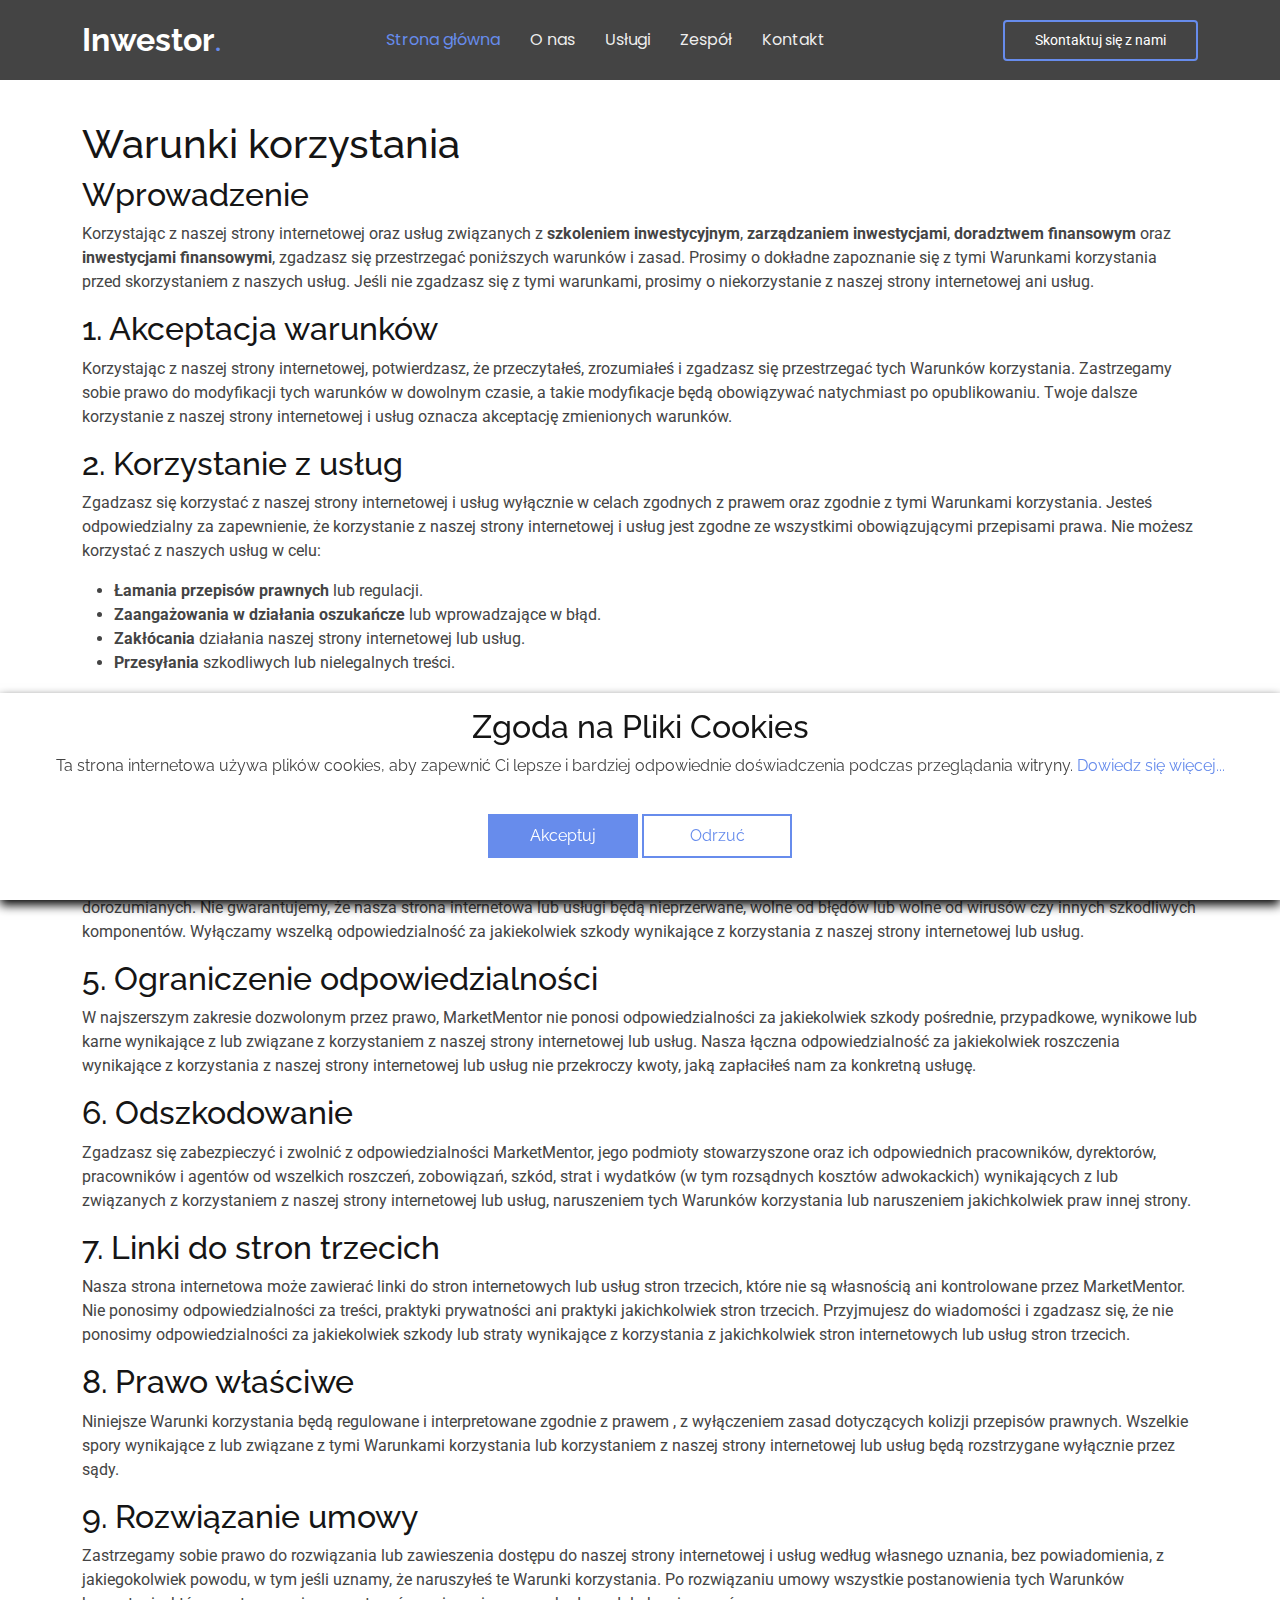
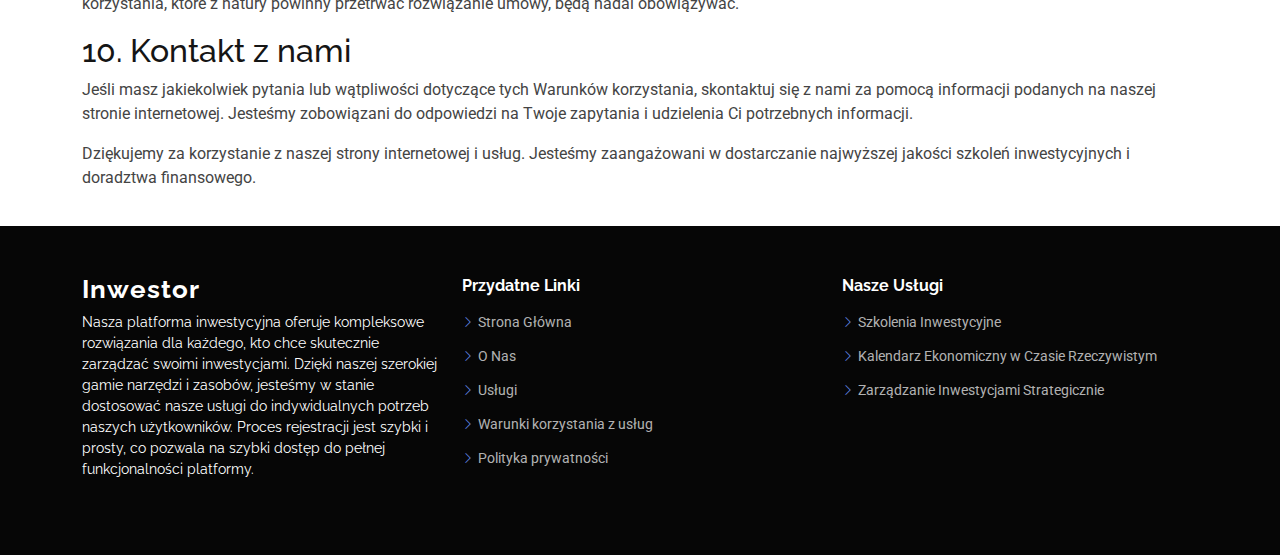
==== terms-of-use.html @ 2483fa65 "WIP" ====
<!DOCTYPE html>
<html lang="en">
    <head>
        <meta charset="utf-8" />
        <meta content="width=device-width, initial-scale=1.0" name="viewport" />
        <title>Inwestor</title>
        <meta content="" name="description" />
        <meta content="" name="keywords" />

        <!-- Favicons -->
        <link href="assets/img/favicon.png" rel="icon" />
        <link href="assets/img/apple-touch-icon.png" rel="apple-touch-icon" />

        <!-- Fonts -->
        <link href="https://fonts.googleapis.com" rel="preconnect" />
        <link href="https://fonts.gstatic.com" rel="preconnect" crossorigin />
        <link
            href="https://fonts.googleapis.com/css2?family=Roboto:ital,wght@0,100;0,300;0,400;0,500;0,700;0,900;1,100;1,300;1,400;1,500;1,700;1,900&family=Poppins:ital,wght@0,100;0,200;0,300;0,400;0,500;0,600;0,700;0,800;0,900;1,100;1,200;1,300;1,400;1,500;1,600;1,700;1,800;1,900&family=Raleway:ital,wght@0,100;0,200;0,300;0,400;0,500;0,600;0,700;0,800;0,900;1,100;1,200;1,300;1,400;1,500;1,600;1,700;1,800;1,900&display=swap"
            rel="stylesheet"
        />

        <!-- Vendor CSS Files -->
        <link
            href="assets/vendor/bootstrap/css/bootstrap.min.css"
            rel="stylesheet"
        />
        <link
            href="assets/vendor/bootstrap-icons/bootstrap-icons.css"
            rel="stylesheet"
        />
        <link href="assets/vendor/aos/aos.css" rel="stylesheet" />
        <link
            href="assets/vendor/swiper/swiper-bundle.min.css"
            rel="stylesheet"
        />
        <link
            href="assets/vendor/glightbox/css/glightbox.min.css"
            rel="stylesheet"
        />

        <!-- Main CSS File -->
        <link href="assets/css/main.css" rel="stylesheet" />
    </head>

    <body class="index-page">
        <header
            style="background: #444"
            id="header"
            class="header d-flex align-items-center fixed-top"
        >
            <div
                class="container-fluid container-xl position-relative d-flex align-items-center justify-content-between"
            >
                <a
                    href="index.html"
                    class="logo d-flex align-items-center me-auto me-lg-0"
                >
                    <!-- Uncomment the line below if you also wish to use an image logo -->
                    <!-- <img src="assets/img/logo.png" alt=""> -->
                    <h1 class="sitename">Inwestor</h1>
                    <span>.</span>
                </a>

                <nav id="navmenu" class="navmenu">
                    <ul>
                        <li>
                            <a href="#hero" class="active"
                                >Strona główna<br
                            /></a>
                        </li>
                        <li><a href="#about">O nas</a></li>
                        <li><a href="#services">Usługi</a></li>
                        <li><a href="#team">Zespół</a></li>
                        <li><a href="#contact">Kontakt</a></li>
                    </ul>
                    <i class="mobile-nav-toggle d-xl-none bi bi-list"></i>
                </nav>

                <a class="btn-getstarted" href="index.html#contact"
                    >Skontaktuj się z nami</a
                >
            </div>
        </header>

        <main>
            <article
                class="container additional-wrapper"
                style="margin-top: 100px"
            >
                <div class="page__content" style="padding: 20px 0px">
                    <h1>Warunki korzystania</h1>

                    <h2>Wprowadzenie</h2>
                    <p>
                        Korzystając z naszej strony internetowej oraz usług
                        związanych z <strong>szkoleniem inwestycyjnym</strong>,
                        <strong>zarządzaniem inwestycjami</strong>,
                        <strong>doradztwem finansowym</strong> oraz
                        <strong>inwestycjami finansowymi</strong>, zgadzasz się
                        przestrzegać poniższych warunków i zasad. Prosimy o
                        dokładne zapoznanie się z tymi Warunkami korzystania
                        przed skorzystaniem z naszych usług. Jeśli nie zgadzasz
                        się z tymi warunkami, prosimy o niekorzystanie z naszej
                        strony internetowej ani usług.
                    </p>

                    <h2>1. Akceptacja warunków</h2>
                    <p>
                        Korzystając z naszej strony internetowej, potwierdzasz,
                        że przeczytałeś, zrozumiałeś i zgadzasz się przestrzegać
                        tych Warunków korzystania. Zastrzegamy sobie prawo do
                        modyfikacji tych warunków w dowolnym czasie, a takie
                        modyfikacje będą obowiązywać natychmiast po
                        opublikowaniu. Twoje dalsze korzystanie z naszej strony
                        internetowej i usług oznacza akceptację zmienionych
                        warunków.
                    </p>

                    <h2>2. Korzystanie z usług</h2>
                    <p>
                        Zgadzasz się korzystać z naszej strony internetowej i
                        usług wyłącznie w celach zgodnych z prawem oraz zgodnie
                        z tymi Warunkami korzystania. Jesteś odpowiedzialny za
                        zapewnienie, że korzystanie z naszej strony internetowej
                        i usług jest zgodne ze wszystkimi obowiązującymi
                        przepisami prawa. Nie możesz korzystać z naszych usług w
                        celu:
                    </p>
                    <ul>
                        <li>
                            <strong>Łamania przepisów prawnych</strong> lub
                            regulacji.
                        </li>
                        <li>
                            <strong
                                >Zaangażowania w działania oszukańcze</strong
                            >
                            lub wprowadzające w błąd.
                        </li>
                        <li>
                            <strong>Zakłócania</strong> działania naszej strony
                            internetowej lub usług.
                        </li>
                        <li>
                            <strong>Przesyłania</strong> szkodliwych lub
                            nielegalnych treści.
                        </li>
                    </ul>

                    <h2>3. Własność intelektualna</h2>
                    <p>
                        Wszelkie treści na naszej stronie internetowej, w tym
                        teksty, grafiki, logotypy, obrazy i oprogramowanie, są
                        własnością MarketMentor lub jego licencjodawców i są
                        chronione prawem własności intelektualnej. Nie możesz
                        reprodukować, dystrybuować, modyfikować ani tworzyć
                        dzieł pochodnych z jakichkolwiek treści na naszej
                        stronie internetowej bez uprzedniej pisemnej zgody.
                    </p>

                    <h2>4. Zastrzeżenia</h2>
                    <p>
                        Nasza strona internetowa i usługi są udostępniane
                        „takie, jakie są” i „dostępne” bez jakichkolwiek
                        gwarancji jakiegokolwiek rodzaju, wyraźnych lub
                        dorozumianych. Nie gwarantujemy, że nasza strona
                        internetowa lub usługi będą nieprzerwane, wolne od
                        błędów lub wolne od wirusów czy innych szkodliwych
                        komponentów. Wyłączamy wszelką odpowiedzialność za
                        jakiekolwiek szkody wynikające z korzystania z naszej
                        strony internetowej lub usług.
                    </p>

                    <h2>5. Ograniczenie odpowiedzialności</h2>
                    <p>
                        W najszerszym zakresie dozwolonym przez prawo,
                        MarketMentor nie ponosi odpowiedzialności za
                        jakiekolwiek szkody pośrednie, przypadkowe, wynikowe lub
                        karne wynikające z lub związane z korzystaniem z naszej
                        strony internetowej lub usług. Nasza łączna
                        odpowiedzialność za jakiekolwiek roszczenia wynikające z
                        korzystania z naszej strony internetowej lub usług nie
                        przekroczy kwoty, jaką zapłaciłeś nam za konkretną
                        usługę.
                    </p>

                    <h2>6. Odszkodowanie</h2>
                    <p>
                        Zgadzasz się zabezpieczyć i zwolnić z odpowiedzialności
                        MarketMentor, jego podmioty stowarzyszone oraz ich
                        odpowiednich pracowników, dyrektorów, pracowników i
                        agentów od wszelkich roszczeń, zobowiązań, szkód, strat
                        i wydatków (w tym rozsądnych kosztów adwokackich)
                        wynikających z lub związanych z korzystaniem z naszej
                        strony internetowej lub usług, naruszeniem tych Warunków
                        korzystania lub naruszeniem jakichkolwiek praw innej
                        strony.
                    </p>

                    <h2>7. Linki do stron trzecich</h2>
                    <p>
                        Nasza strona internetowa może zawierać linki do stron
                        internetowych lub usług stron trzecich, które nie są
                        własnością ani kontrolowane przez MarketMentor. Nie
                        ponosimy odpowiedzialności za treści, praktyki
                        prywatności ani praktyki jakichkolwiek stron trzecich.
                        Przyjmujesz do wiadomości i zgadzasz się, że nie
                        ponosimy odpowiedzialności za jakiekolwiek szkody lub
                        straty wynikające z korzystania z jakichkolwiek stron
                        internetowych lub usług stron trzecich.
                    </p>

                    <h2>8. Prawo właściwe</h2>
                    <p>
                        Niniejsze Warunki korzystania będą regulowane i
                        interpretowane zgodnie z prawem , z wyłączeniem zasad
                        dotyczących kolizji przepisów prawnych. Wszelkie spory
                        wynikające z lub związane z tymi Warunkami korzystania
                        lub korzystaniem z naszej strony internetowej lub usług
                        będą rozstrzygane wyłącznie przez sądy.
                    </p>

                    <h2>9. Rozwiązanie umowy</h2>
                    <p>
                        Zastrzegamy sobie prawo do rozwiązania lub zawieszenia
                        dostępu do naszej strony internetowej i usług według
                        własnego uznania, bez powiadomienia, z jakiegokolwiek
                        powodu, w tym jeśli uznamy, że naruszyłeś te Warunki
                        korzystania. Po rozwiązaniu umowy wszystkie
                        postanowienia tych Warunków korzystania, które z natury
                        powinny przetrwać rozwiązanie umowy, będą nadal
                        obowiązywać.
                    </p>

                    <h2>10. Kontakt z nami</h2>
                    <p>
                        Jeśli masz jakiekolwiek pytania lub wątpliwości
                        dotyczące tych Warunków korzystania, skontaktuj się z
                        nami za pomocą informacji podanych na naszej stronie
                        internetowej. Jesteśmy zobowiązani do odpowiedzi na
                        Twoje zapytania i udzielenia Ci potrzebnych informacji.
                    </p>

                    <p>
                        Dziękujemy za korzystanie z naszej strony internetowej i
                        usług. Jesteśmy zaangażowani w dostarczanie najwyższej
                        jakości szkoleń inwestycyjnych i doradztwa finansowego.
                    </p>
                </div>
            </article>
        </main>

        <footer id="footer" class="footer dark-background">
            <div class="footer-top">
                <div class="container">
                    <div class="row gy-4">
                        <div class="col-lg-4 col-md-4 footer-about">
                            <a
                                href="index.html"
                                class="logo d-flex align-items-center"
                            >
                                <span class="sitename">Inwestor</span>
                            </a>
                            <p>
                                Nasza platforma inwestycyjna oferuje kompleksowe
                                rozwiązania dla każdego, kto chce skutecznie
                                zarządzać swoimi inwestycjami. Dzięki naszej
                                szerokiej gamie narzędzi i zasobów, jesteśmy w
                                stanie dostosować nasze usługi do indywidualnych
                                potrzeb naszych użytkowników. Proces rejestracji
                                jest szybki i prosty, co pozwala na szybki
                                dostęp do pełnej funkcjonalności platformy.
                            </p>
                        </div>

                        <div class="col-lg-4 col-md-4 footer-links">
                            <h4>Przydatne Linki</h4>
                            <ul>
                                <li>
                                    <i class="bi bi-chevron-right"></i>
                                    <a href="index.html"> Strona Główna</a>
                                </li>
                                <li>
                                    <i class="bi bi-chevron-right"></i>
                                    <a href="index.html#about"> O Nas</a>
                                </li>
                                <li>
                                    <i class="bi bi-chevron-right"></i>
                                    <a href="index.html#service"> Usługi</a>
                                </li>
                                <li>
                                    <i class="bi bi-chevron-right"></i>
                                    <a href="terms-of-use.html">
                                        Warunki korzystania z usług</a
                                    >
                                </li>
                                <li>
                                    <i class="bi bi-chevron-right"></i>
                                    <a href="privacy-policy.html">
                                        Polityka prywatności</a
                                    >
                                </li>
                            </ul>
                        </div>

                        <div class="col-lg-4 col-md-4 footer-links">
                            <h4>Nasze Usługi</h4>
                            <ul>
                                <li>
                                    <i class="bi bi-chevron-right"></i>
                                    <a href="#"> Szkolenia Inwestycyjne</a>
                                </li>
                                <li>
                                    <i class="bi bi-chevron-right"></i>
                                    <a href="#">
                                        Kalendarz Ekonomiczny w Czasie
                                        Rzeczywistym</a
                                    >
                                </li>
                                <li>
                                    <i class="bi bi-chevron-right"></i>
                                    <a href="#">
                                        Zarządzanie Inwestycjami
                                        Strategicznie</a
                                    >
                                </li>
                            </ul>
                        </div>
                    </div>
                </div>
            </div>
        </footer>

        <!-- Scroll Top -->
        <a
            href="#"
            id="scroll-top"
            class="scroll-top d-flex align-items-center justify-content-center"
            ><i class="bi bi-arrow-up-short"></i
        ></a>

        <!-- Preloader -->
        <div id="preloader"></div>

        <!-- Cookie banner -->
        <div class="cookie-wrapper show">
            <div>
                <i class="bx bx-cookie"></i>
                <h2 style="text-align: center">Zgoda na Pliki Cookies</h2>
            </div>

            <div class="data">
                <p>
                    Ta strona internetowa używa plików cookies, aby zapewnić Ci
                    lepsze i bardziej odpowiednie doświadczenia podczas
                    przeglądania witryny.
                    <a href="#">Dowiedz się więcej...</a>
                </p>
            </div>

            <div class="buttons">
                <button class="cookie-button" id="acceptBtn">Akceptuj</button>
                <button class="cookie-button" id="declineBtn">Odrzuć</button>
            </div>
        </div>
        <!-- End Cookie banner -->

        <!-- Vendor JS Files -->
        <script src="assets/vendor/bootstrap/js/bootstrap.bundle.min.js"></script>
        <script src="assets/vendor/php-email-form/validate.js"></script>
        <script src="assets/vendor/aos/aos.js"></script>
        <script src="assets/vendor/swiper/swiper-bundle.min.js"></script>
        <script src="assets/vendor/glightbox/js/glightbox.min.js"></script>
        <script src="assets/vendor/imagesloaded/imagesloaded.pkgd.min.js"></script>
        <script src="assets/vendor/isotope-layout/isotope.pkgd.min.js"></script>
        <script src="assets/vendor/purecounter/purecounter_vanilla.js"></script>

        <!-- Main JS File -->
        <script src="assets/js/main.js"></script>
        <script src="assets/js/contact-form.js"></script>
        <script src="assets/js/cookiebanner.js"></script>
    </body>
</html>
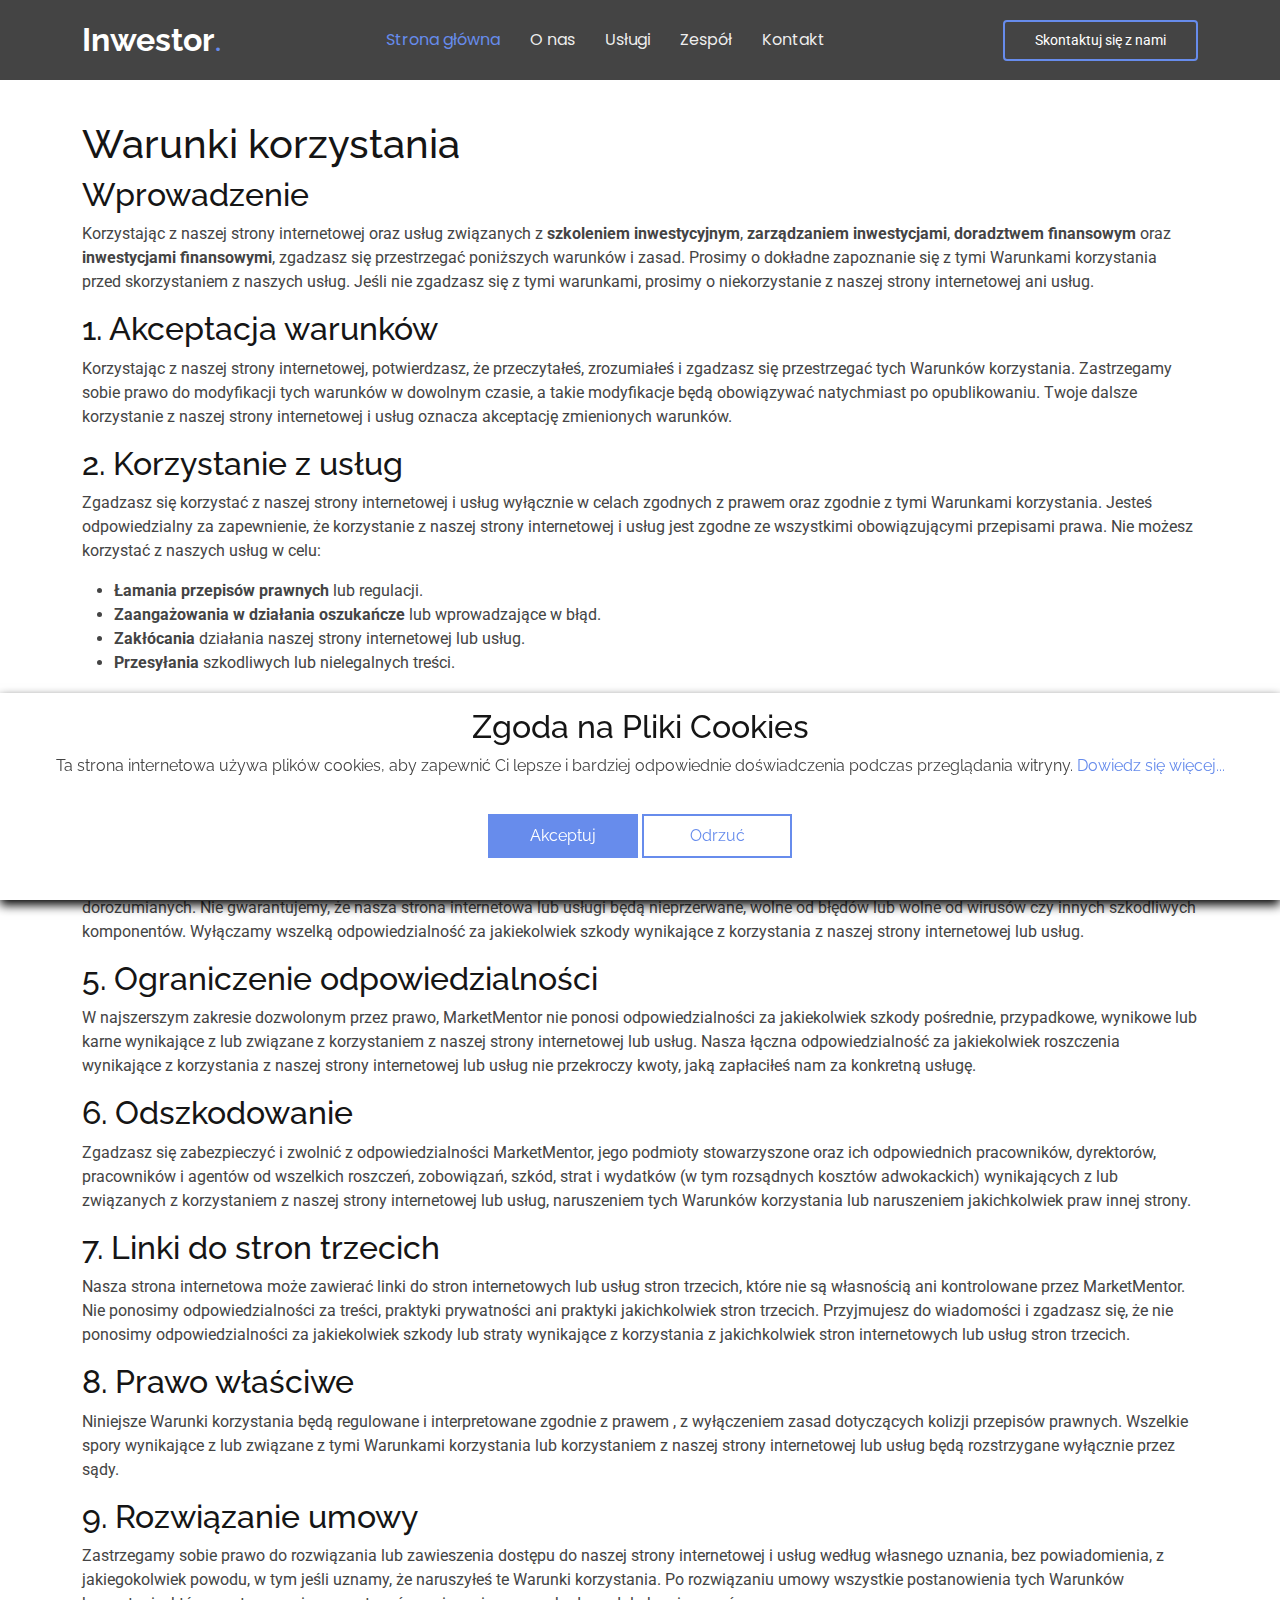
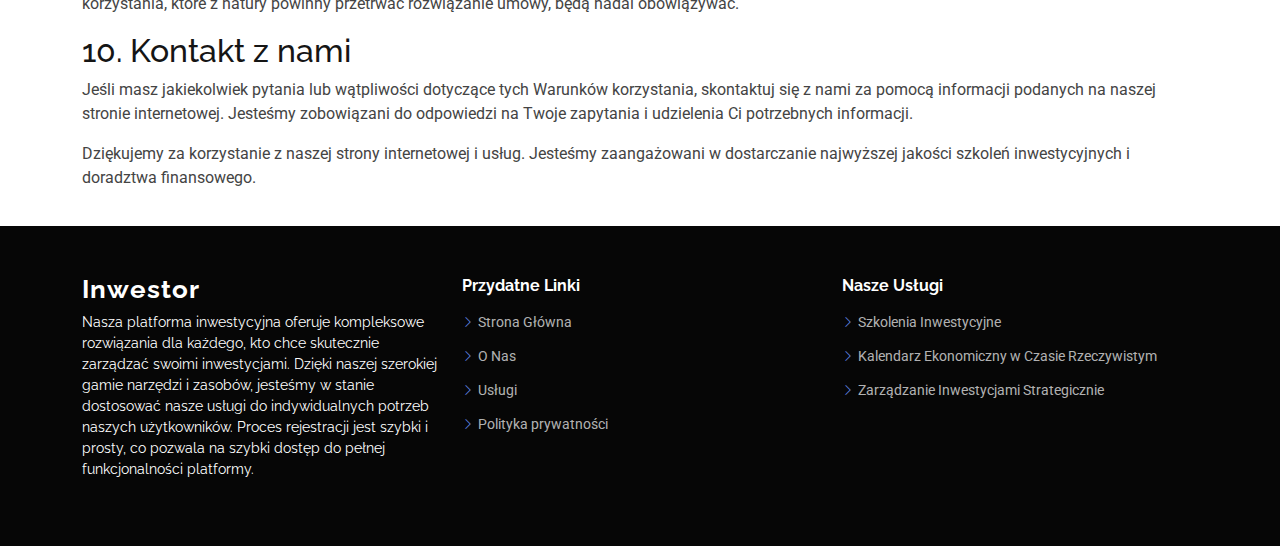
==== commit b5f22992: "WIP" ====
--- a/terms-of-use.html
+++ b/terms-of-use.html
@@ -290,12 +290,6 @@
                                 </li>
                                 <li>
                                     <i class="bi bi-chevron-right"></i>
-                                    <a href="terms-of-use.html">
-                                        Warunki korzystania z usług</a
-                                    >
-                                </li>
-                                <li>
-                                    <i class="bi bi-chevron-right"></i>
                                     <a href="privacy-policy.html">
                                         Polityka prywatności</a
                                     >
@@ -377,7 +371,6 @@
 
         <!-- Main JS File -->
         <script src="assets/js/main.js"></script>
-        <script src="assets/js/contact-form.js"></script>
         <script src="assets/js/cookiebanner.js"></script>
     </body>
 </html>
